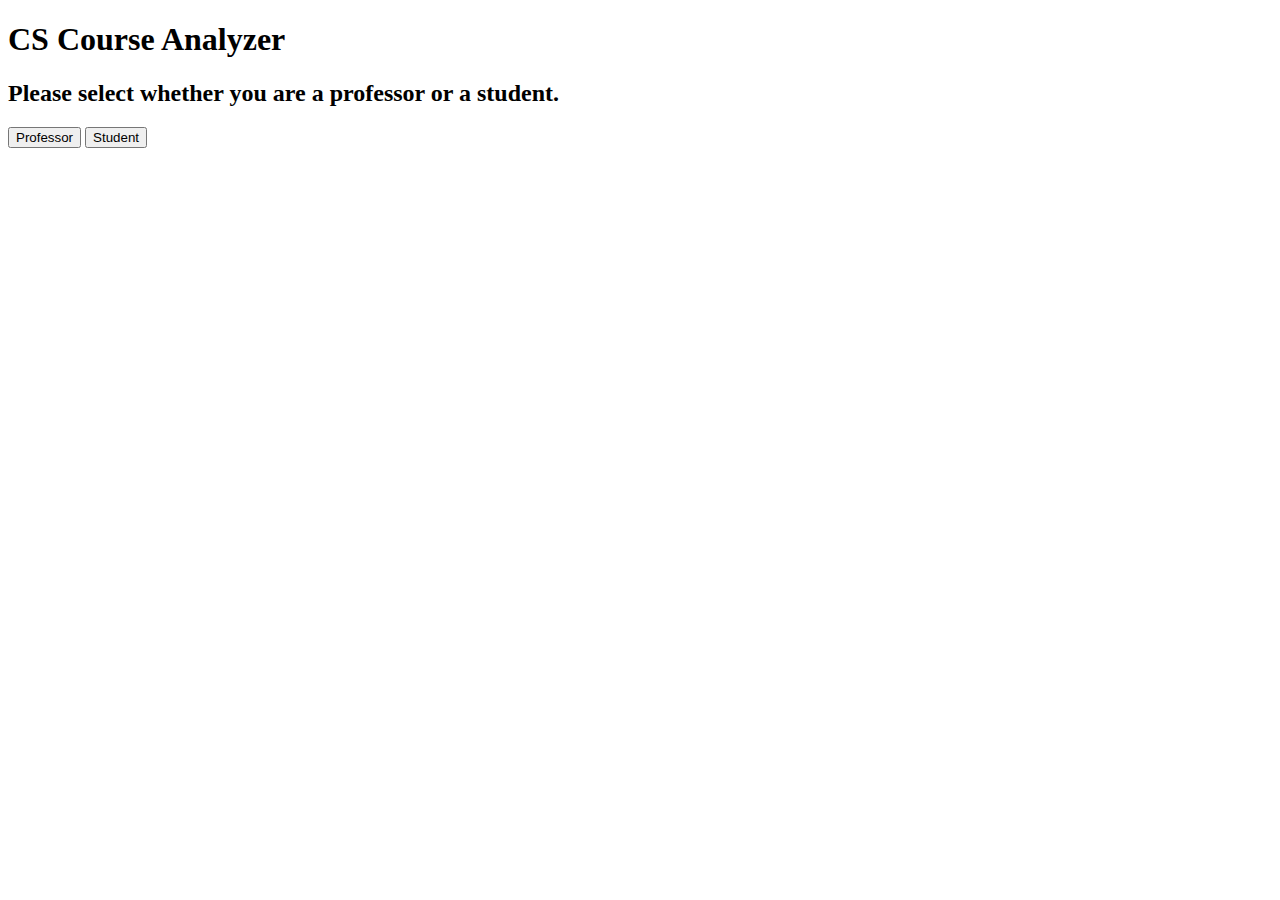
==== templates/index.html @ cd589792 "Add files via upload" ====
<!DOCTYPE html>
<html lang="en">
    
    <head>
        <meta charset="utf-8">
        <link rel="stylesheet" href="{{ url_for('static', filename='style.css') }}">
        <link href='https://fonts.googleapis.com/css?family=Roboto+Condensed:400,700' rel='stylesheet' type='text/css'>
    </head>
    
    <body>
        
        <header>
            <h1>CS Course Analyzer</h1>
        </header>
        
        <section>
            <h2>Please select whether you are a professor or a student.</h2>
        </section>
        
        <a href="professor.html"><button type="button">Professor</button></a>
        <a href="student.html"><button type="button">Student</button></a>
        
  </body>
</html>
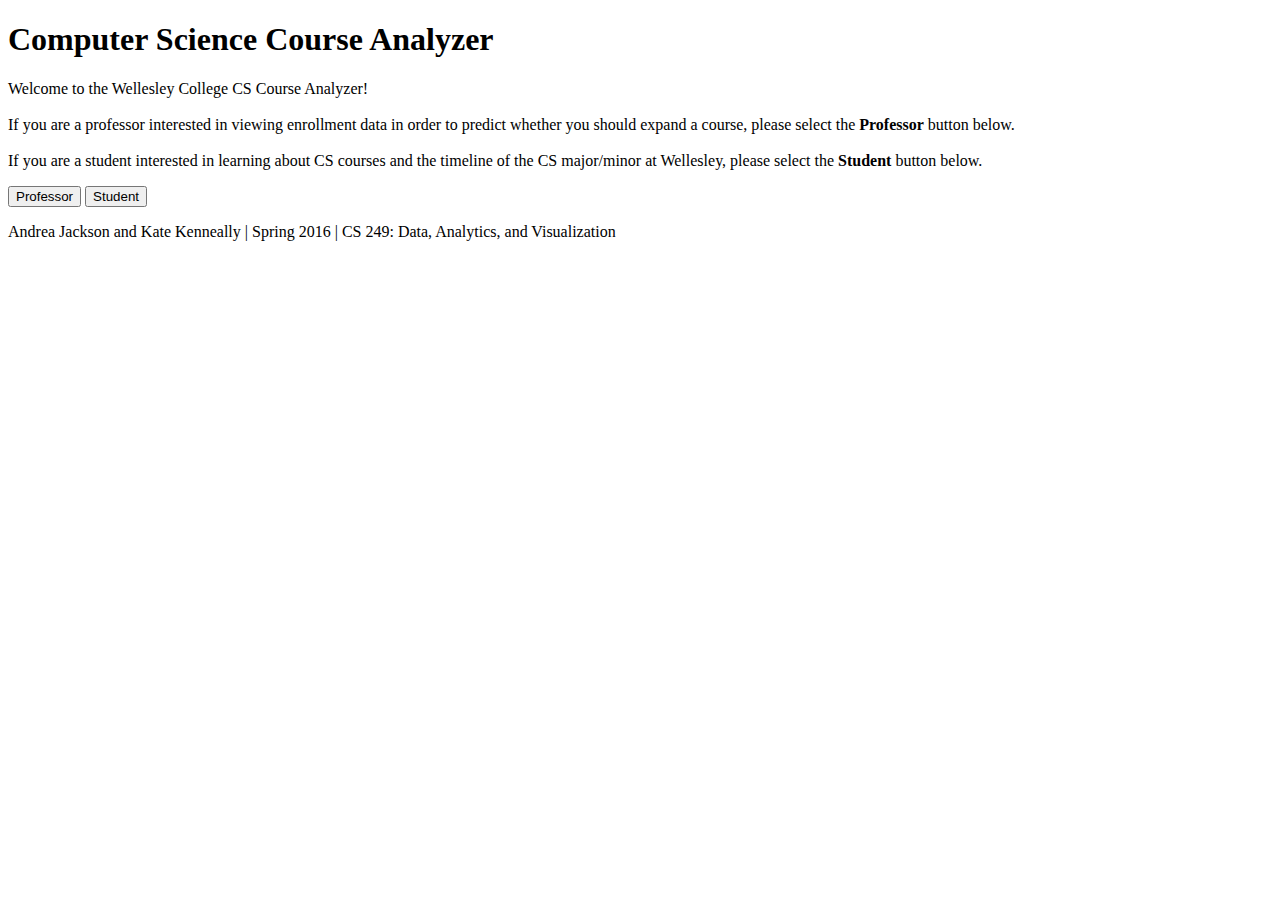
==== commit 49d3a271: "fleshed out index, structural/aesthetic changes" ====
--- a/templates/index.html
+++ b/templates/index.html
@@ -1,24 +1,48 @@
+<!-- Andrea Jackson and Kate Kenneally
+CS 249 Spring 2016
+Course Analyzer Final Project
+index.html -->
+
 <!DOCTYPE html>
 <html lang="en">
     
     <head>
         <meta charset="utf-8">
         <link rel="stylesheet" href="{{ url_for('static', filename='style.css') }}">
-        <link href='https://fonts.googleapis.com/css?family=Roboto+Condensed:400,700' rel='stylesheet' type='text/css'>
     </head>
     
     <body>
+    
+        <div id="wrapper">
         
-        <header>
-            <h1>CS Course Analyzer</h1>
-        </header>
-        
-        <section>
-            <h2>Please select whether you are a professor or a student.</h2>
-        </section>
-        
-        <a href="professor.html"><button type="button">Professor</button></a>
-        <a href="student.html"><button type="button">Student</button></a>
+            <div id="content">
+
+                <header>
+                    <h1>Computer Science Course Analyzer</h1>
+                </header>
+
+                <section>
+                    <p id="welcome">
+                        Welcome to the Wellesley College CS Course Analyzer!
+                        <br>
+                        <br>
+                        If you are a professor interested in viewing enrollment data in order to predict whether you should expand a course, please select the <strong>Professor</strong> button below.
+                        <br>
+                        <br>
+                        If you are a student interested in learning about CS courses and the timeline of the CS major/minor at Wellesley, please select the <strong>Student</strong> button below.
+                    </p>
+                </section>
+
+                <a href="/professor"><button type="button">Professor</button></a>
+                <a href="/student"><button type="button">Student</button></a>
+
+            </div>
+
+            <div id="footer">
+                <p>Andrea Jackson and Kate Kenneally | Spring 2016 | CS 249: Data, Analytics, and Visualization</p>
+            </div>
+            
+        </div>
         
   </body>
 </html>